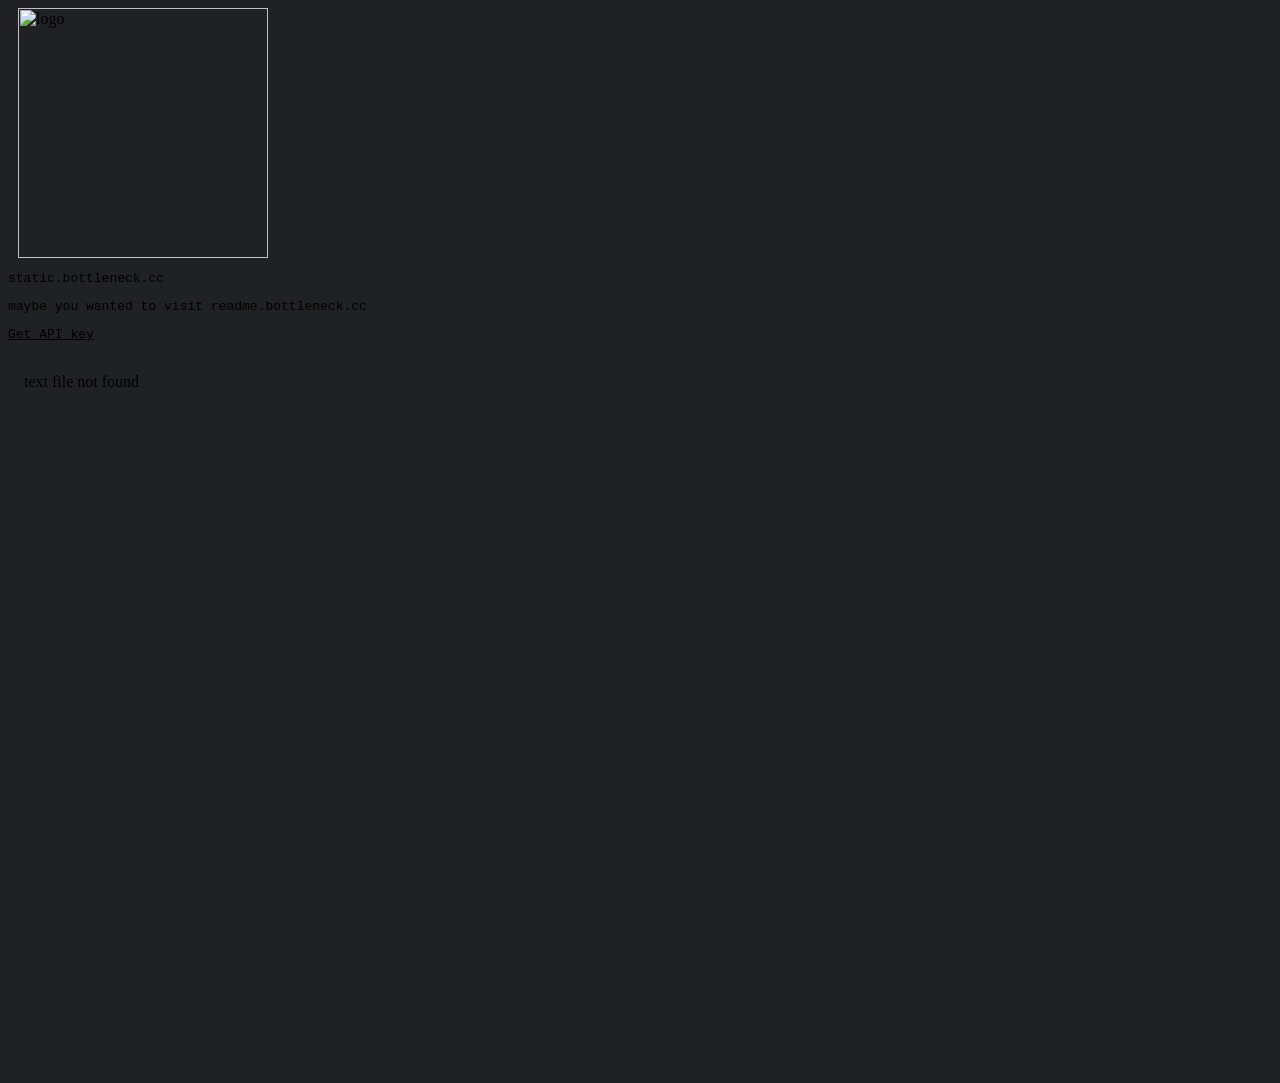
==== index.html @ 76b4ece8 "feat: link to bottleneckapis for API keys Co-Authored-By: Claude Opus 4.7 (1M context) <noreply@anth" ====
<html>

<head>
  <meta name="color-scheme" content="light dark">
</head>

<body cz-shortcut-listen="true" style="background-color: #202124;">
  <img src="./bottleneck.png" alt="logo" style="display: block; width: 250px; height: auto; margin-bottom: 8px; margin-left: 10px;">
  <pre style="word-wrap: break-word; white-space: pre-wrap;">static.bottleneck.cc</pre>
  <pre style="word-wrap: break-word; white-space: pre-wrap;">maybe you wanted to visit readme.bottleneck.cc</pre>
  <pre style="word-wrap: break-word; white-space: pre-wrap;"><a href="https://bottleneckapis.bottleneck.cc" style="color: inherit;">Get API key</a></pre>

  <object data="./text.txt" type="text/plain"
    style="display: block; width: 100%; height: 80vh; border: 0; overflow: visible; white-space: pre-wrap;">
    text file not found
  </object>
</body>

</html>
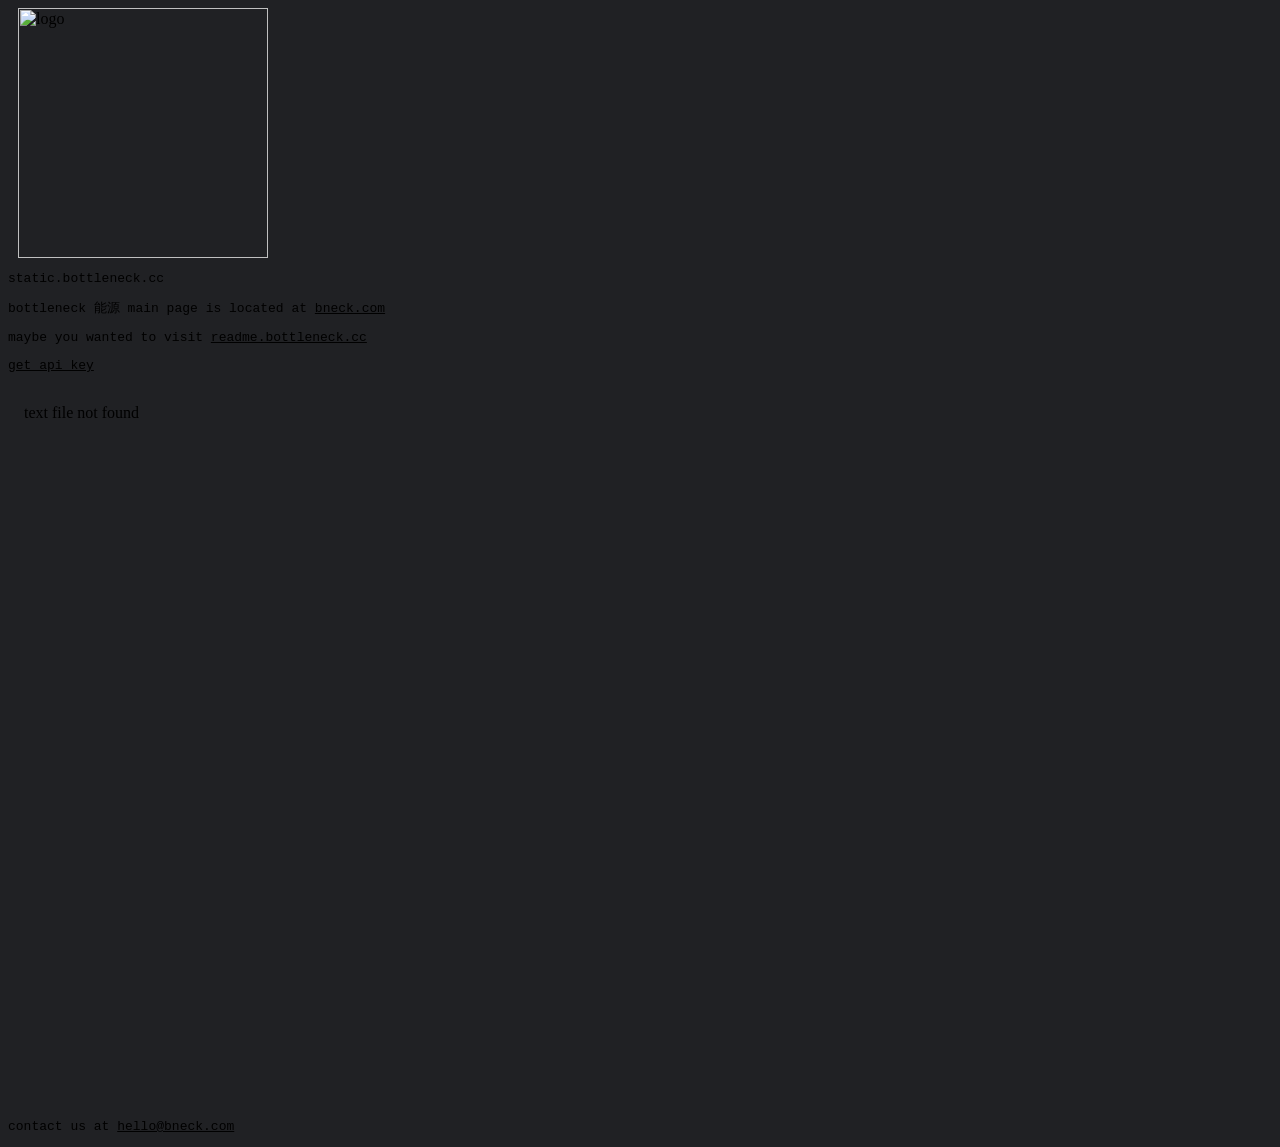
==== commit 050fa56e: "Update index.html with new links and contact info" ====
--- a/index.html
+++ b/index.html
@@ -7,13 +7,15 @@
 <body cz-shortcut-listen="true" style="background-color: #202124;">
   <img src="./bottleneck.png" alt="logo" style="display: block; width: 250px; height: auto; margin-bottom: 8px; margin-left: 10px;">
   <pre style="word-wrap: break-word; white-space: pre-wrap;">static.bottleneck.cc</pre>
-  <pre style="word-wrap: break-word; white-space: pre-wrap;">maybe you wanted to visit readme.bottleneck.cc</pre>
-  <pre style="word-wrap: break-word; white-space: pre-wrap;"><a href="https://bottleneckapis.bottleneck.cc" style="color: inherit;">Get API key</a></pre>
+  <pre style="word-wrap: break-word; white-space: pre-wrap;">bottleneck 能源 main page is located at <a href="https://bneck.com" style="color: inherit">bneck.com</a></pre>
+  <pre style="word-wrap: break-word; white-space: pre-wrap;">maybe you wanted to visit <a href="https://readme.bottleneck.cc" style="color: inherit">readme.bottleneck.cc</a></pre>
+  <pre style="word-wrap: break-word; white-space: pre-wrap;"><a href="https://bottleneckapis.bottleneck.cc" style="color: inherit;">get api key</a></pre>
 
   <object data="./text.txt" type="text/plain"
     style="display: block; width: 100%; height: 80vh; border: 0; overflow: visible; white-space: pre-wrap;">
     text file not found
   </object>
+  <pre style="word-wrap: break-word; white-space: pre-wrap;">contact us at <a href="mailto:hello@bneck.com" style="color: inherit">hello@bneck.com</pre>
 </body>
 
-</html>+</html>
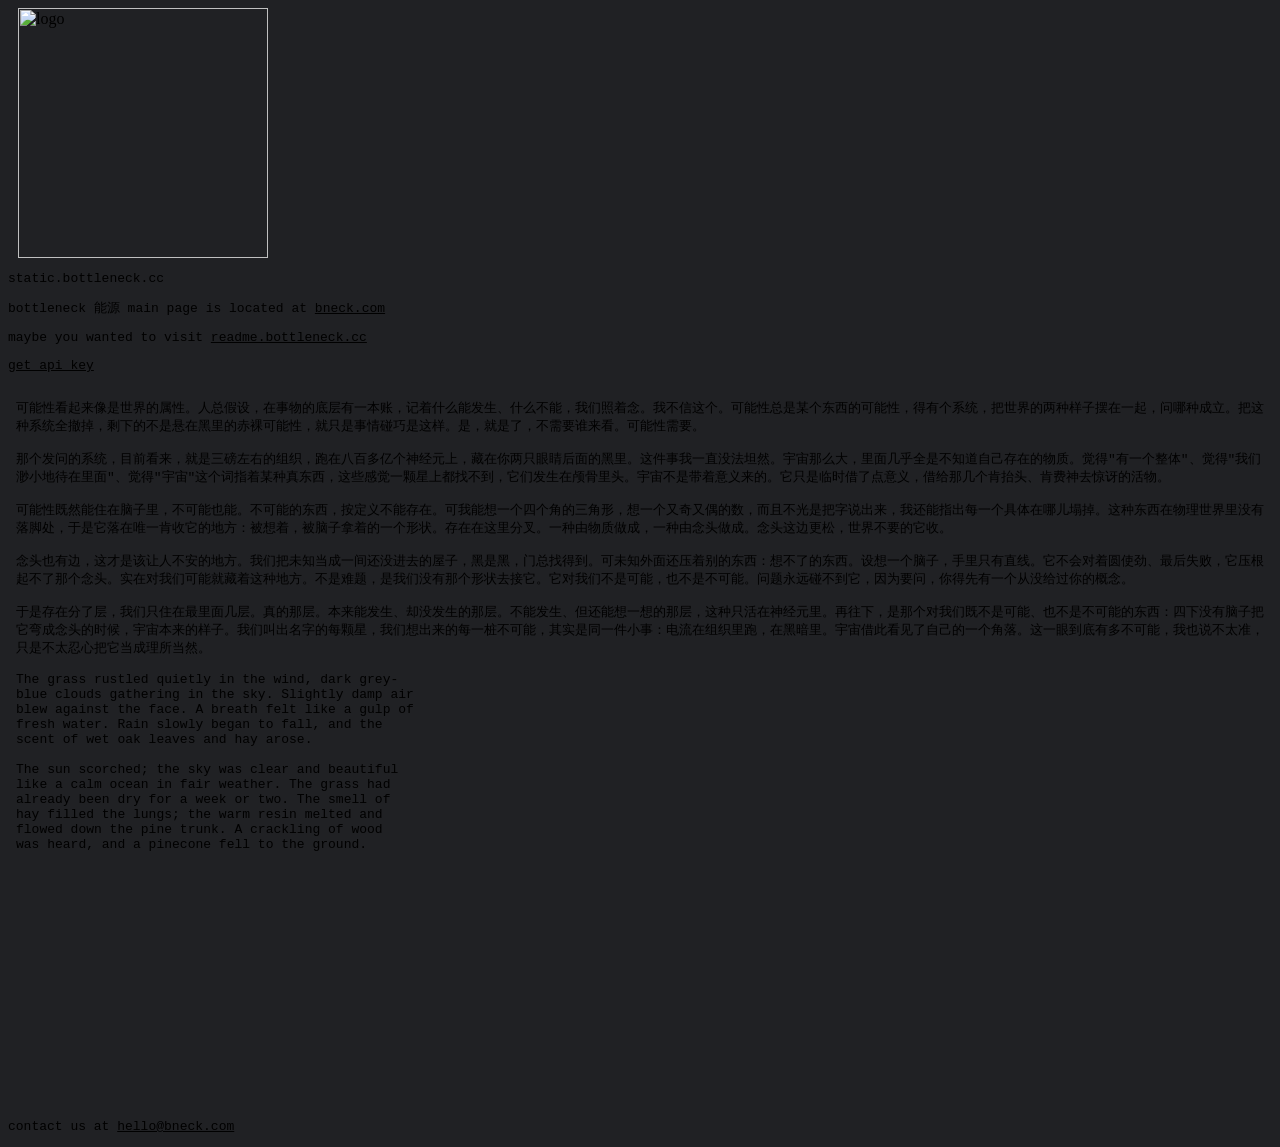
==== commit 7ba72b2a: "style: add a couple of files and reposition text directory" ====
--- a/index.html
+++ b/index.html
@@ -11,7 +11,7 @@
   <pre style="word-wrap: break-word; white-space: pre-wrap;">maybe you wanted to visit <a href="https://readme.bottleneck.cc" style="color: inherit">readme.bottleneck.cc</a></pre>
   <pre style="word-wrap: break-word; white-space: pre-wrap;"><a href="https://bottleneckapis.bottleneck.cc" style="color: inherit;">get api key</a></pre>
 
-  <object data="./text.txt" type="text/plain"
+  <object data="./docs/text.txt" type="text/plain"
     style="display: block; width: 100%; height: 80vh; border: 0; overflow: visible; white-space: pre-wrap;">
     text file not found
   </object>
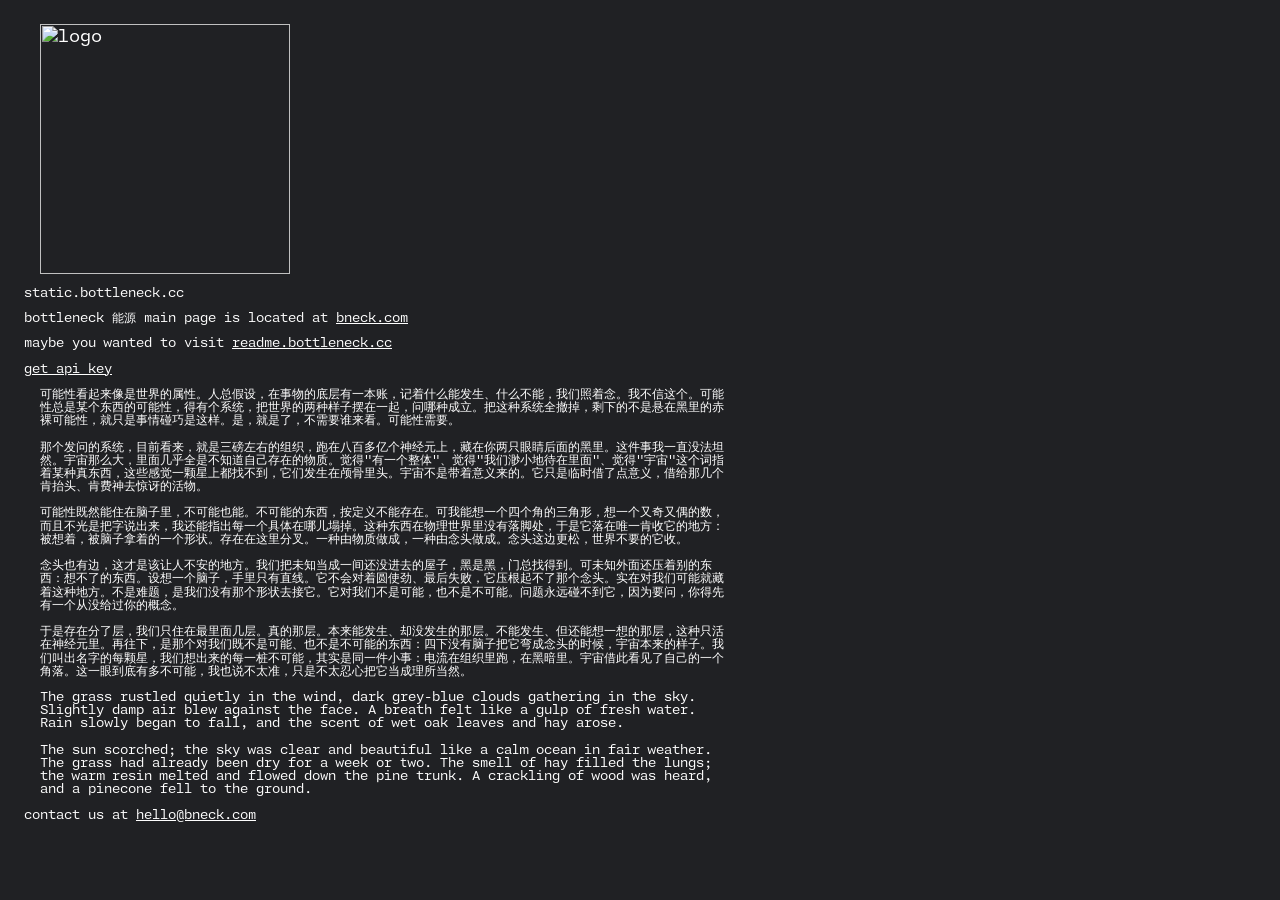
==== commit ae879909: "style: update landing page, add font into fonts/" ====
--- a/index.html
+++ b/index.html
@@ -1,21 +1,46 @@
 <html>
 
 <head>
+  <meta charset="utf-8">
   <meta name="color-scheme" content="light dark">
+
+  <link rel="preload" href="./fonts/Monaspace.woff2"
+        as="font" type="font/woff2" crossorigin>
+  <style>
+    @font-face {
+      font-family: 'Monaspace Neon';
+      src: url('./fonts/Monaspace.woff2') format('woff2');
+      font-weight: 400;
+      font-display: swap;
+    }
+    .mono {
+      font-family: 'Monaspace Neon', ui-monospace, monospace;
+    }
+    .mono pre {
+      font-family: 'Monaspace Neon', ui-monospace, monospace;
+      font-size: 12px;
+      line-height: 1.1;
+    }
+  </style>
 </head>
 
 <body cz-shortcut-listen="true" style="background-color: #202124;">
-  <img src="./bottleneck.png" alt="logo" style="display: block; width: 250px; height: auto; margin-bottom: 8px; margin-left: 10px;">
-  <pre style="word-wrap: break-word; white-space: pre-wrap;">static.bottleneck.cc</pre>
-  <pre style="word-wrap: break-word; white-space: pre-wrap;">bottleneck 能源 main page is located at <a href="https://bneck.com" style="color: inherit">bneck.com</a></pre>
-  <pre style="word-wrap: break-word; white-space: pre-wrap;">maybe you wanted to visit <a href="https://readme.bottleneck.cc" style="color: inherit">readme.bottleneck.cc</a></pre>
-  <pre style="word-wrap: break-word; white-space: pre-wrap;"><a href="https://bottleneckapis.bottleneck.cc" style="color: inherit;">get api key</a></pre>
-
-  <object data="./docs/text.txt" type="text/plain"
-    style="display: block; width: 100%; height: 80vh; border: 0; overflow: visible; white-space: pre-wrap;">
-    text file not found
-  </object>
-  <pre style="word-wrap: break-word; white-space: pre-wrap;">contact us at <a href="mailto:hello@bneck.com" style="color: inherit">hello@bneck.com</pre>
+  <div style="max-width: 700px; padding: 16px; color: #fff;" class="mono">
+    <img src="./bottleneck.png" alt="logo" style="display:block; width:250px; height:auto; margin-bottom:8px;  padding-left: 16px;">
+    <pre style="white-space: pre-wrap; word-wrap: break-word;">static.bottleneck.cc</pre>
+    <pre style="white-space: pre-wrap; word-wrap: break-word;">bottleneck 能源 main page is located at <a href="https://bneck.com" style="color: inherit">bneck.com</a></pre>
+    <pre style="white-space: pre-wrap; word-wrap: break-word;">maybe you wanted to visit <a href="https://readme.bottleneck.cc" style="color: inherit">readme.bottleneck.cc</a></pre>
+    <pre style="white-space: pre-wrap; word-wrap: break-word;"><a href="https://bottleneckapis.bottleneck.cc" style="color: inherit;">get api key</a></pre>
+    
+    <pre id="doc" style="white-space: pre-wrap; word-wrap: break-word; padding-left: 16px;">loading…</pre>
+    <pre style="white-space: pre-wrap; word-wrap: break-word;">contact us at <a href="mailto:hello@bneck.com" style="color: inherit">hello@bneck.com</a></pre>
+  </div>
+  <script>
+    fetch('./docs/text.txt')
+      .then(r => r.ok ? r.text() : Promise.reject())
+      .then(t => document.getElementById('doc').textContent = t)
+      .catch(() => document.getElementById('doc').textContent = 'text file not found');
+  </script>
 </body>
 
 </html>
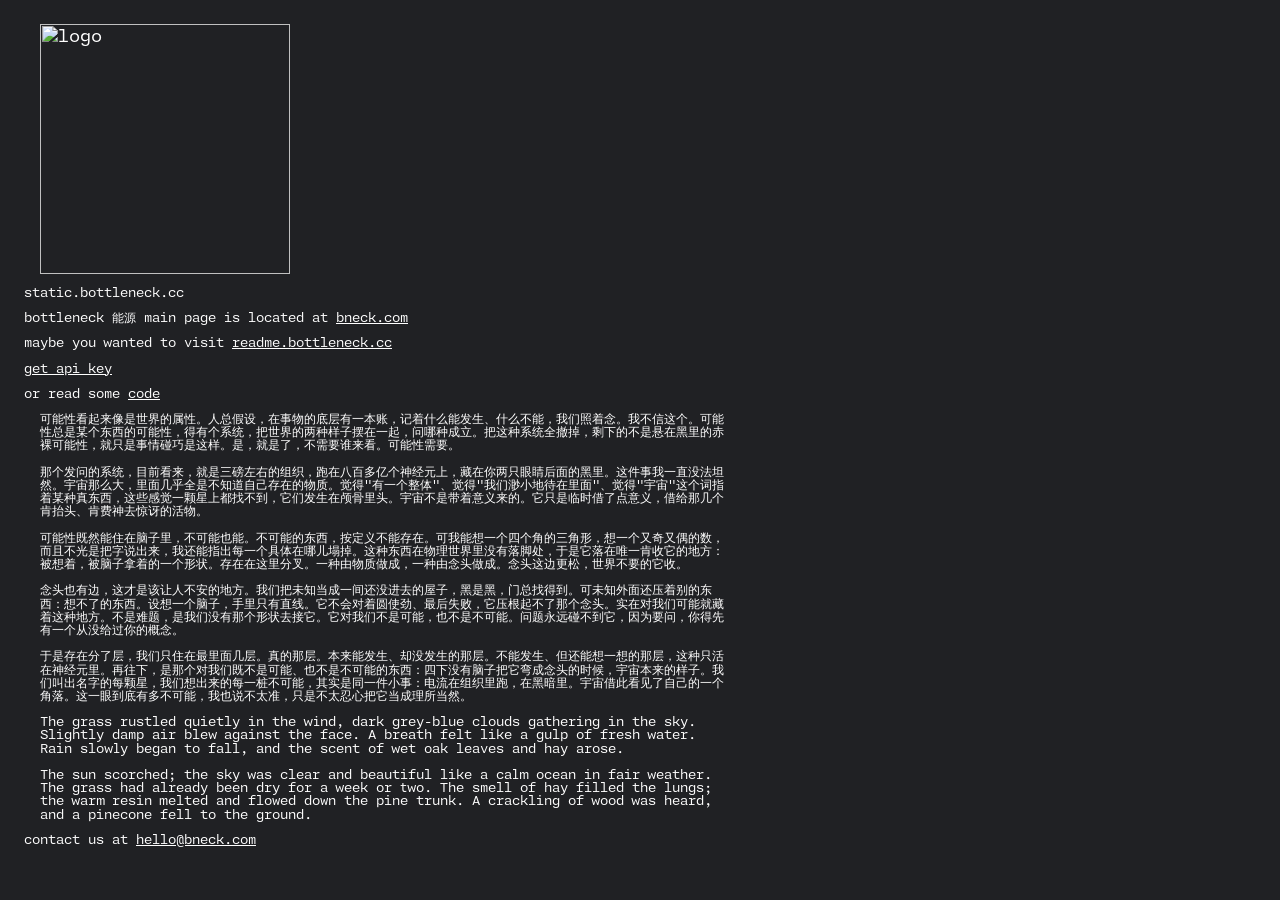
==== commit c73737a4: "chore: add a code block and improve code readability" ====
--- a/index.html
+++ b/index.html
@@ -3,38 +3,23 @@
 <head>
   <meta charset="utf-8">
   <meta name="color-scheme" content="light dark">
-
-  <link rel="preload" href="./fonts/Monaspace.woff2"
-        as="font" type="font/woff2" crossorigin>
-  <style>
-    @font-face {
-      font-family: 'Monaspace Neon';
-      src: url('./fonts/Monaspace.woff2') format('woff2');
-      font-weight: 400;
-      font-display: swap;
-    }
-    .mono {
-      font-family: 'Monaspace Neon', ui-monospace, monospace;
-    }
-    .mono pre {
-      font-family: 'Monaspace Neon', ui-monospace, monospace;
-      font-size: 12px;
-      line-height: 1.1;
-    }
-  </style>
+  <link rel="preload" href="./fonts/Monaspace.woff2" as="font" type="font/woff2" crossorigin>
+  <link rel="stylesheet" href="./style.css">
 </head>
 
-<body cz-shortcut-listen="true" style="background-color: #202124;">
-  <div style="max-width: 700px; padding: 16px; color: #fff;" class="mono">
-    <img src="./bottleneck.png" alt="logo" style="display:block; width:250px; height:auto; margin-bottom:8px;  padding-left: 16px;">
-    <pre style="white-space: pre-wrap; word-wrap: break-word;">static.bottleneck.cc</pre>
-    <pre style="white-space: pre-wrap; word-wrap: break-word;">bottleneck 能源 main page is located at <a href="https://bneck.com" style="color: inherit">bneck.com</a></pre>
-    <pre style="white-space: pre-wrap; word-wrap: break-word;">maybe you wanted to visit <a href="https://readme.bottleneck.cc" style="color: inherit">readme.bottleneck.cc</a></pre>
-    <pre style="white-space: pre-wrap; word-wrap: break-word;"><a href="https://bottleneckapis.bottleneck.cc" style="color: inherit;">get api key</a></pre>
-    
-    <pre id="doc" style="white-space: pre-wrap; word-wrap: break-word; padding-left: 16px;">loading…</pre>
-    <pre style="white-space: pre-wrap; word-wrap: break-word;">contact us at <a href="mailto:hello@bneck.com" style="color: inherit">hello@bneck.com</a></pre>
-  </div>
+<body>
+  <main class="page">
+    <img class="logo" src="./bottleneck.png" alt="logo">
+    <pre>static.bottleneck.cc</pre>
+    <pre>bottleneck 能源 main page is located at <a href="https://bneck.com">bneck.com</a></pre>
+    <pre>maybe you wanted to visit <a href="https://readme.bottleneck.cc">readme.bottleneck.cc</a></pre>
+    <pre><a href="https://bottleneckapis.bottleneck.cc">get api key</a></pre>
+    <pre>or read some <a href="./code.html">code</a></pre>
+
+    <pre id="doc">loading…</pre>
+    <pre>contact us at <a href="mailto:hello@bneck.com">hello@bneck.com</a></pre>
+  </main>
+
   <script>
     fetch('./docs/text.txt')
       .then(r => r.ok ? r.text() : Promise.reject())
--- a/style.css
+++ b/style.css
@@ -0,0 +1,71 @@
+@font-face {
+  font-family: 'Monaspace Neon';
+  src: url('./fonts/Monaspace.woff2') format('woff2');
+  font-weight: 400;
+  font-display: swap;
+}
+
+body {
+  background: #202124;
+  color: #fff;
+  font-family: 'Monaspace Neon', ui-monospace, monospace;
+}
+
+.page {
+  max-width: 700px;
+  padding: 16px;
+}
+
+pre {
+  font-family: inherit;
+  font-size: 12px;
+  line-height: 1.1;
+  white-space: pre-wrap;
+  word-wrap: break-word;
+}
+
+a {
+  color: inherit;
+}
+
+.logo {
+  display: block;
+  width: 250px;
+  margin: 0 0 8px 16px;
+}
+
+#doc {
+  padding-left: 16px;
+}
+
+.notice {
+  color: #9aa0a6;
+}
+
+.code {
+  margin: 16px 0;
+  background: #2a2b2e;
+  border: 1px solid #3c4043;
+}
+
+.code-name {
+  padding: 5px 12px;
+  border-bottom: 1px solid #3c4043;
+  color: #9aa0a6;
+}
+
+.code pre {
+  margin: 0;
+  padding: 8px 12px;
+  line-height: 1.3;
+  white-space: pre;
+  overflow-x: auto;
+}
+
+.code .k { color: #569cd6; }
+.code .t { color: #4ec9b0; }
+.code .f { color: #dcdcaa; }
+.code .v { color: #9cdcfe; }
+.code .s { color: #ce9178; }
+.code .n { color: #b5cea8; }
+.code .c { color: #6a9955; }
